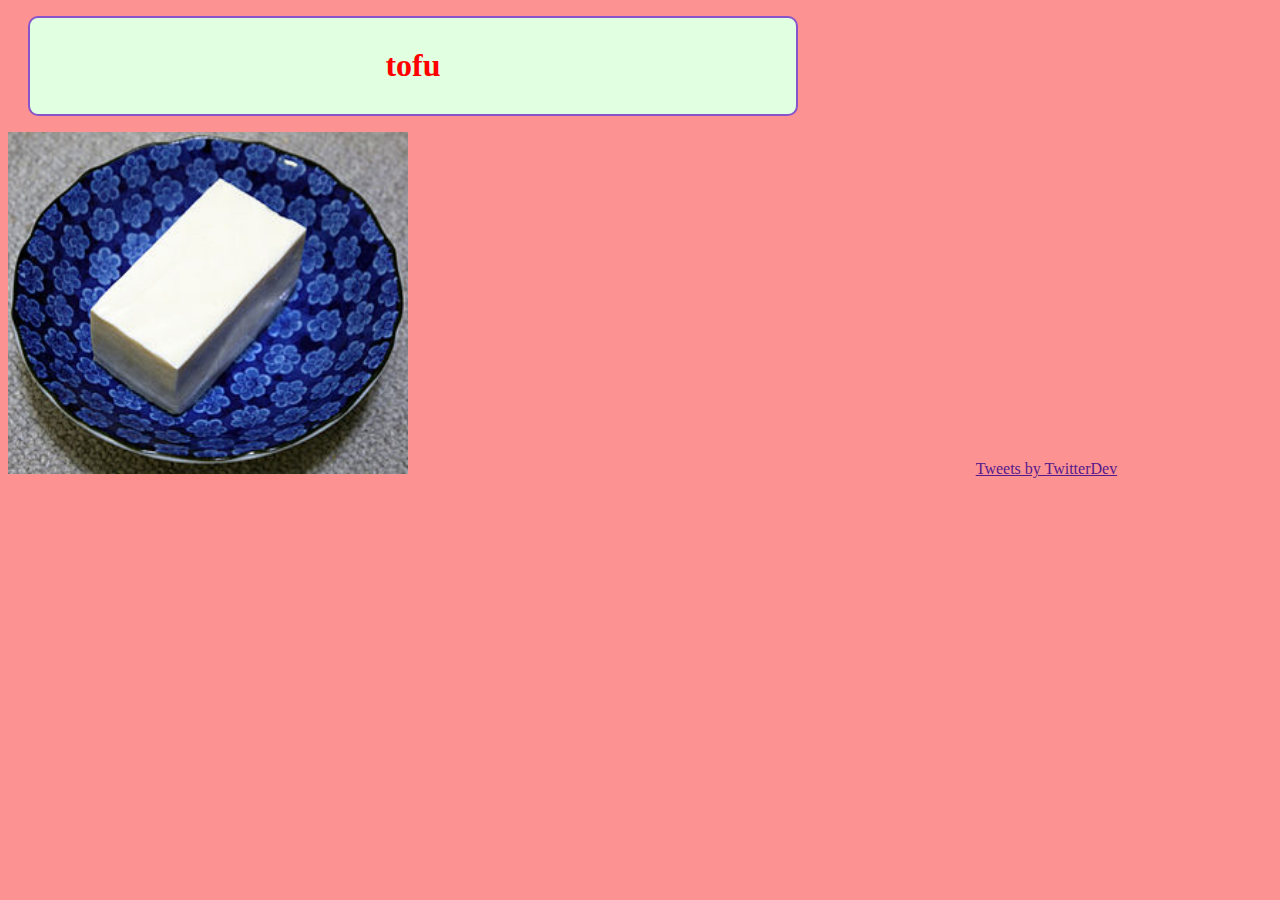
==== docs/testfavorite.html @ 4af2accd "testfavoriteの内容編集" ====
<!DOCTYPE html>
<html lang="ja">
<head>
    <meta charset="UTF-8">
    <meta name="viewport" content="width=device-width, initial-scale=1.0">
    <meta http-equiv="X-UA-Compatible" content="ie=edge">
    <link rel="stylesheet" href="testfavoritestyle.css">
    <title>Document</title>
</head>
<body>
    <header>
        <nav>
            <ul>
                <h1>tofu</h1>
            </ul>
        </nav>
    </header>
    <img id="tofu" src="kisimentofu.JPG" alt="kisimen" width="400px" />
    <iframe width="560" height="315" src="https://www.youtube.com/embed/s6p5O-yllkI" frameborder="0" allow="accelerometer; autoplay; encrypted-media; gyroscope; picture-in-picture" allowfullscreen></iframe> 
    <a class="twitter-timeline" href="">Tweets by TwitterDev</a> <script async src="" charset="utf-8"></script>

</body>
</html>
---- docs/testfavoritestyle.css ----
body{
    background-color: rgb(253, 146, 146);
}
h1{
    color: Red;
}
#akagami{
    border: 2px solid red;
    
}
nav ul{
    width: 750px;
    text-align: center;
    background-color: rgb(225, 255, 225);
    border-style: solid;
    border-color: rgb(135, 85, 201);
    border-width: 2px;
    border-radius: 10px;
    padding: 0.5em;
    display: flex;
    flex-direction: column;  
    margin-inline-start: 20px;
}
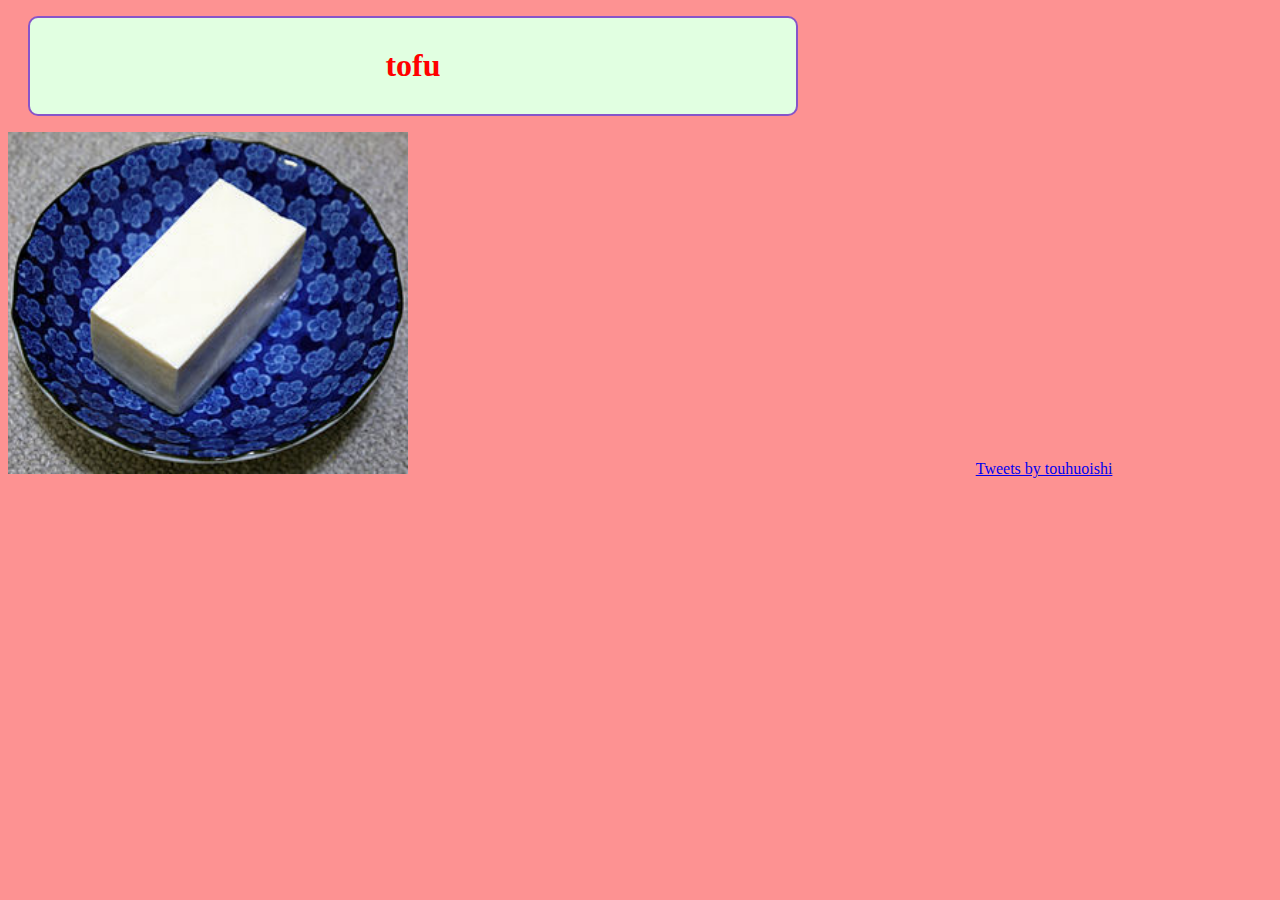
==== commit ac1ce942: "testfavoriteの内容編集" ====
--- a/docs/testfavorite.html
+++ b/docs/testfavorite.html
@@ -17,7 +17,6 @@
     </header>
     <img id="tofu" src="kisimentofu.JPG" alt="kisimen" width="400px" />
     <iframe width="560" height="315" src="https://www.youtube.com/embed/s6p5O-yllkI" frameborder="0" allow="accelerometer; autoplay; encrypted-media; gyroscope; picture-in-picture" allowfullscreen></iframe> 
-    <a class="twitter-timeline" href="">Tweets by TwitterDev</a> <script async src="" charset="utf-8"></script>
-
+    <a class="twitter-timeline" href="https://twitter.com/touhuoishi?ref_src=twsrc%5Etfw">Tweets by touhuoishi</a> <script async src="https://platform.twitter.com/widgets.js" charset="utf-8"></script>
 </body>
 </html>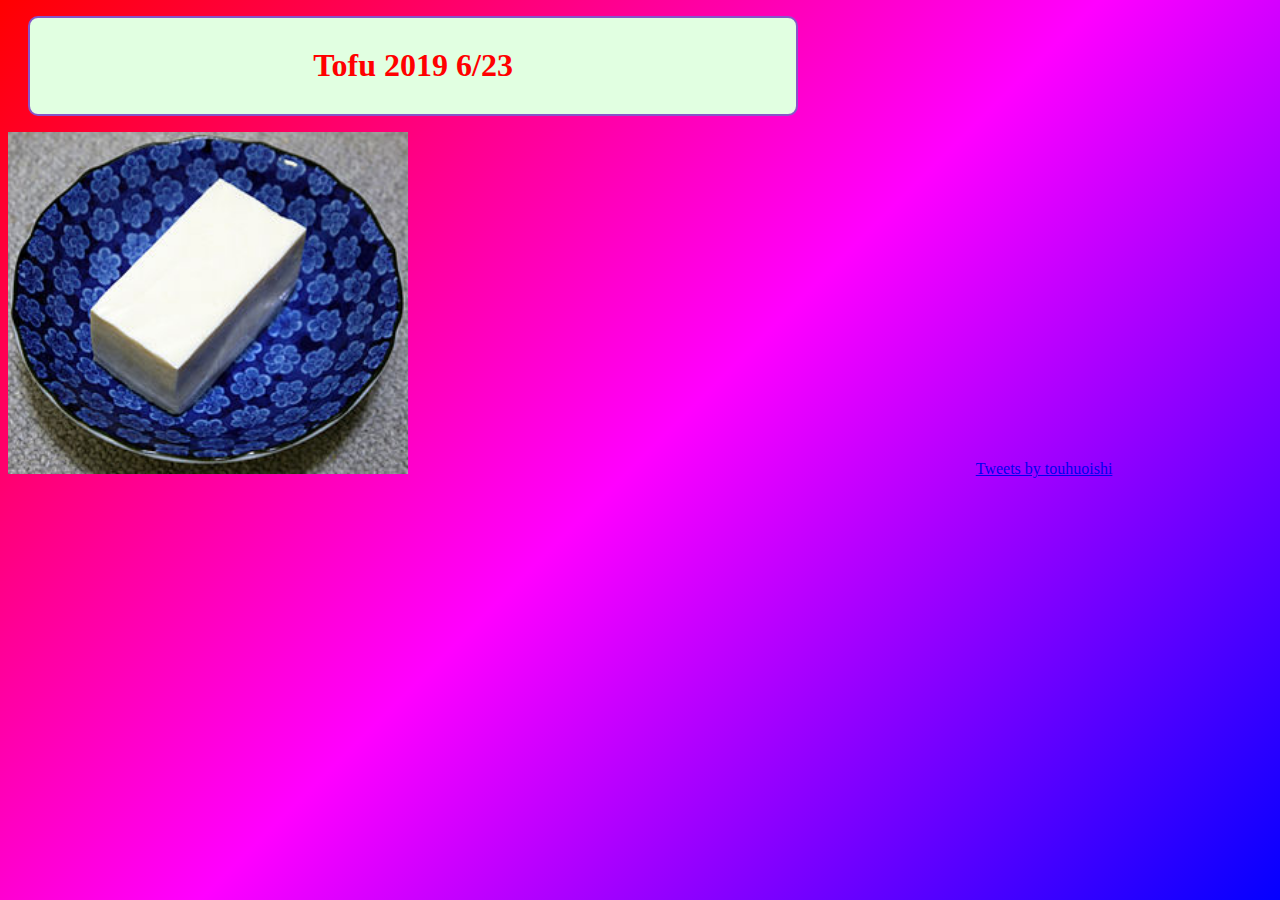
==== commit 769bdac9: "testfavoriteのbackgroundを虹色にした" ====
--- a/docs/testfavorite.html
+++ b/docs/testfavorite.html
@@ -7,11 +7,11 @@
     <link rel="stylesheet" href="testfavoritestyle.css">
     <title>Document</title>
 </head>
-<body>
+<body id="frontPage">
     <header>
         <nav>
             <ul>
-                <h1>tofu</h1>
+                <h1>Tofu 2019 6/23</h1>
             </ul>
         </nav>
     </header>
--- a/docs/testfavoritestyle.css
+++ b/docs/testfavoritestyle.css
@@ -21,6 +21,19 @@
     flex-direction: column;  
     margin-inline-start: 20px;
 } 
+#frontPage {
+    background: repeating-linear-gradient(-45deg, red 0%, yellow 7.14%, lime 14.28%, cyan 21.42%, cyan 28.56%, blue 35.7%, magenta 42.84%, red 50%);
+    background-size: 600vw 600vw;
+    animation: slide 10s infinite linear ;
+}
+@keyframes slide {
+    0% {
+        background-position-x: 0;
+    }
+    100% {
+        background-position-x: 600vw;
+    }
+}  
 
 
 
@@ -29,4 +42,3 @@
 
 
 
-
